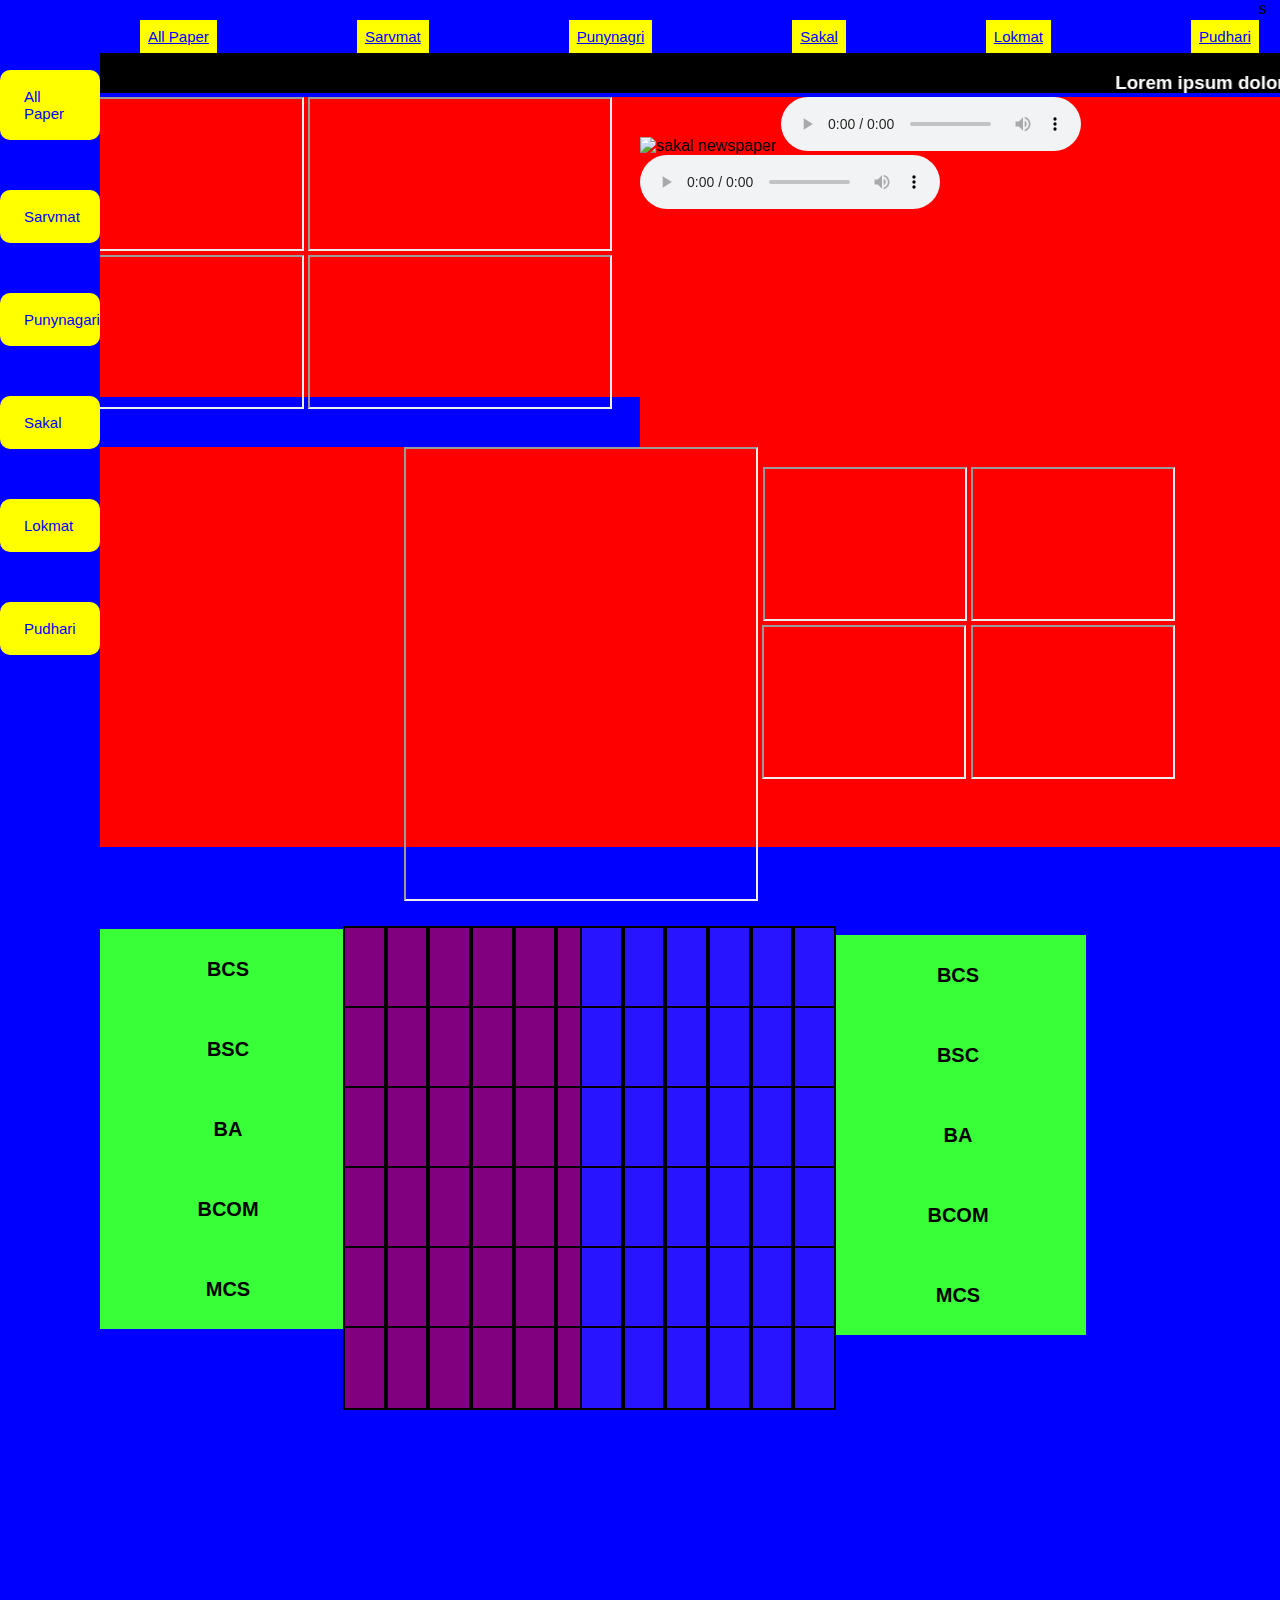
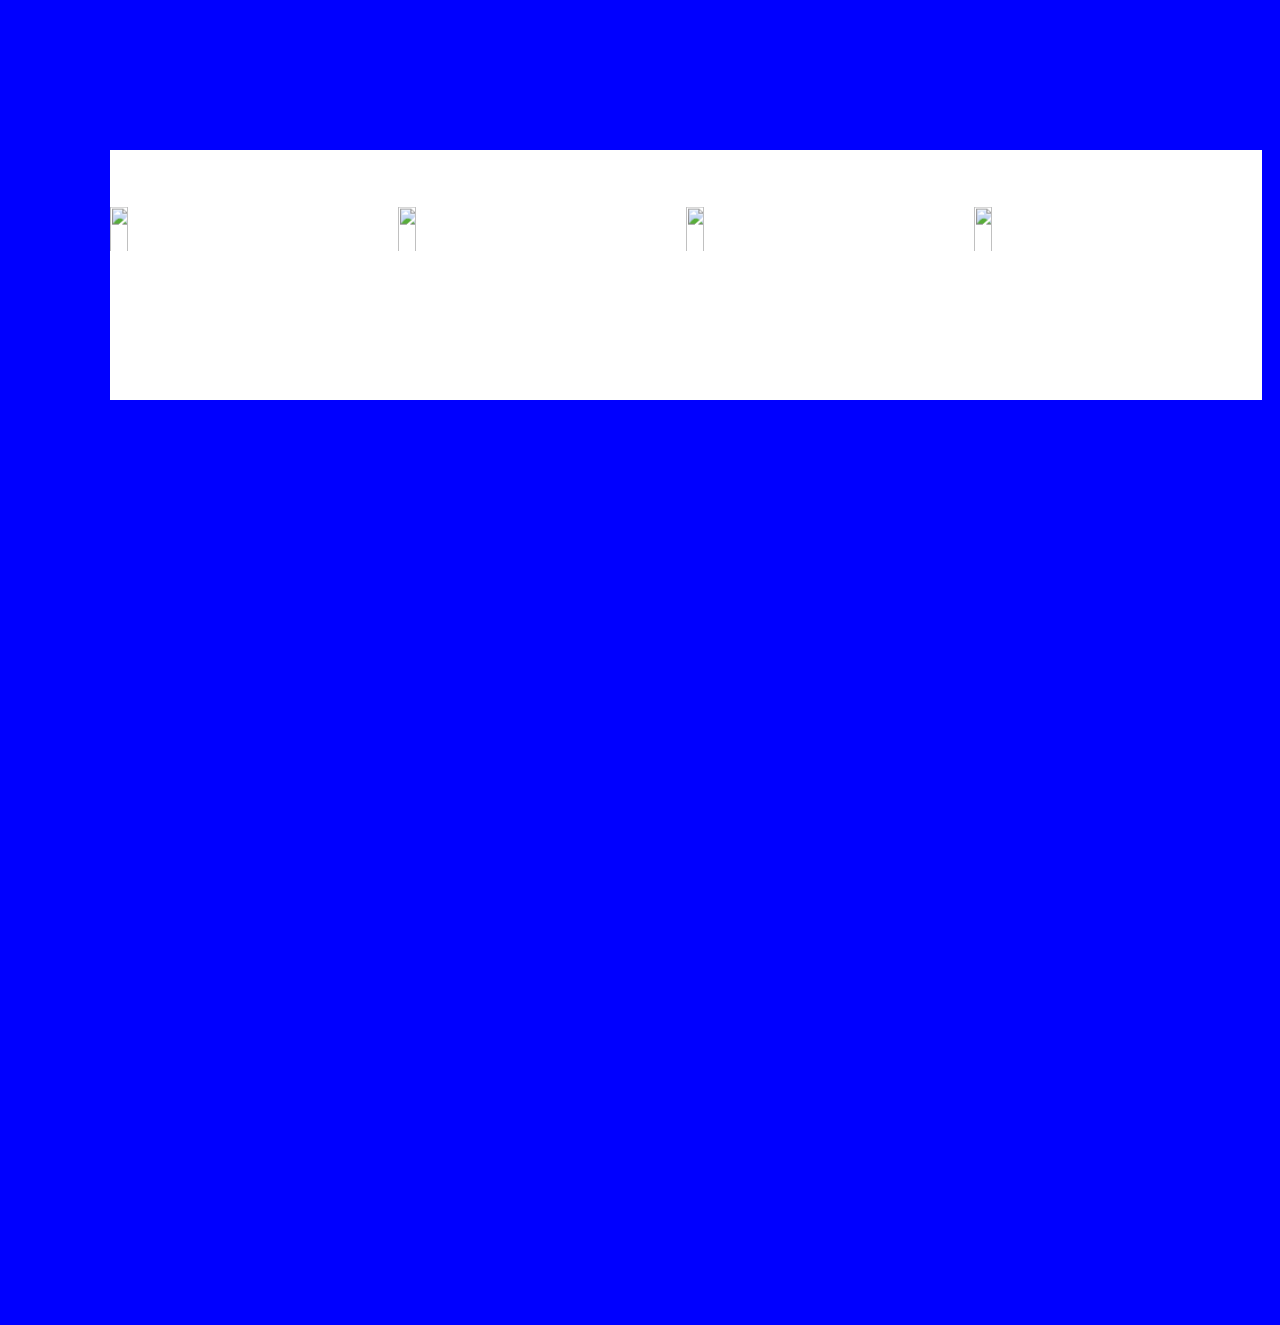
==== hello.html @ dbce0941 "add all demo file" ====
<!DOCTYPE html>
<html lang="en">
<head>
	<meta charset="UTF-8">
	<meta name="viewport"content="width-device-width,initial-scale=1.0">


	<title>Vertical Navbar</title>
	
 </head>
 <body>
 	<style>
 		body{
 			font-family:Arial,sans-serif;
 			margin:0;
 			height:2000px;width:100%;float:left;
		background-color: blue; 
 		}
 		.horizontal-navbar{ 
 			overflow:hidden;
 		background-color:blue;
 		/text-align:right/
 	}
 	.horizontal-navbar a{
 		float:left;
 		display:inline-block;
 		color:blue;
 		/text align center/
 		paddinf:14px 20px;
 		text-decoration:inline-block;
 		font-size:15px;
 		text-align:right;
 		background-color: yellow;
 		margin-left:140px;
 		margin-top:20px;
 		border:8px solid yellow;
		border:radius:40px;
	
      }
      .horizontal-navbar a:hover{
      	background-color: white;
      }
      body{
      	font-family:Arial,sans-serif;
      	margin: 0;
      }
      .vertical-navbar{
      	width:100px;
      	background-color: blue;
      	position:fixed;
      	height:100%;
      	top:0;
      	left:0;
      	overflow-x:0;
      	padding-top:20px;
      }
      .vertical-navbar a{
      	padding:14px 20px;
      	text-decoration:none;
 		font-size:15px;
 		color:blue;
 		display:block;
 		background-color: yellow;
 		margin-top:50px;
 		border:4px solid yellow;
		border-radius:10px;
	

      }
       .vertical-navbar a:hover{
       	background-color: white;
       }
      </style>
      <div class="vertical-navbar">
      	<a href="a.html">All Paper</a>
      	<a href="sar.html">Sarvmat</a>
      	<a href="pun.html">Punynagari</a>
      	<a href="sak.html">Sakal</a>
      	<a href="lok.html">Lokmat</a>
      	<a href="pudh.html">Pudhari</a>
      </div>

      <div class="horizontal-navbar">
      <a href="a.html">All Paper</a>
      	<a href="sar.html">Sarvmat</a>
      	<a href="pun.html">Punynagri</a>
      	<a href="sak.html">Sakal</a>s
      	<a href="lok.html">Lokmat</a>
      	<a href="pudh.html">Pudhari</a>
      </div>

<!-- scrollamount="100"
loop="2"
scrolldelay="200" 10=1s
<marquee bgcolor="gray" height="50px" width="100%" loop="2"
scrolldelay="500"> -->
<marquee bgcolor="black" text-align="white" height="40px" width-="50%" scrollamount="20" direction="left" behaviour="alternate" onmouseover="this.stop()" onmouseout="this.start()">
	<h3> <font color="white">Lorem ipsum dolor sit amet, consectetur adipisicing elit, sed do eiusmod
	tempor incididunt ut labore et dolore magna aliqua. Ut enim ad minim veniam,
	quis nostrud exercitation ullamco laboris nisi ut aliquip ex ea commodo
	consequat. Duis aute irure dolor in reprehenderit in voluptate velit esse
	cillum dolore eu fugiat nulla pariatur. Excepteur sint occaecat cupidatat non
	proident, sunt in culpa qui officia deserunt mollit anim id est laborum.
	</font></h3>
</marquee>
	<!--youtube-->
<div style="height:300px;width:50%;background-color:red;float:left;">
	<iframe src="https://www.youtube.com/embed/lYDyfNReXH8"></iframe>
	<!--youtube-->
	<iframe src="https://www.youtube.com/embed/lYDyfNReXH8"></iframe>
	<iframe src="https://www.youtube.com/embed/lYDyfNReXH8"></iframe>
	<iframe src="https://www.youtube.com/embed/lYDyfNReXH8"></iframe>
</div>
<div style="height:350px;width:50%;background-color:red;float:left;">
<img src="https://epaper-sakal-application.s3.ap-south-1.amazonaws.com/EpaperData/Sakal/Pune/2024/01/07/Main/Sakal_Pune_2024_01_07_Main_DA_001_Th.jpg" height="300px" width="40%" alt="sakal newspaper"title="newspaper" />
	
			<margin-left:30px;><audio controls><source src="a.mp3" type="audio/mp3" height="100px" width="20px">
			</audio>
			<audio controls><source src="a.mp3" type="audio/mp3">
			</audio>
			</div>
			<div style="height:400px;width:100%;background-color:red;float:left;">
<iframe src="https://www.google.com/maps/embed?pb=!1m18!1m12!1m3!1d120637.94989531246!2d74.66027025875806!3d19.11046628141202!2m3!1f0!2f0!3f0!3m2!1i1024!2i768!4f13.1!3m3!1m2!1s0x3bdcb05d46788921%3A0x6677e92c1a5181b6!2sAhmednagar%2C%20Maharashtra!5e0!3m2!1sen!2sin!4v1717315107748!5m2!1sen!2sin" width="400" height="450" style="border:0;" allowfullscreen="" loading="lazy" referrerpolicy="no-referrer-when-downgrade"></iframe>
	<iframe src="https://www.a2z.org/" height="450"width="350px"allowfullscreen="" loading="lazy" ></iframe>
	
	
		<iframe src="https://www.youtube.com/embed/lYDyfNReXH8"  style=" height:150px;width:200px; position: relative; bottom: 280px;"></iframe>

			<iframe src="https://www.youtube.com/embed/lYDyfNReXH8"  style="  height:150px;width:200px; position: relative;left: 0px; bottom: 280px;"></iframe>

            <iframe src="https://www.youtube.com/embed/lYDyfNReXH8"  style=" height:150px;width:200px;  position: relative;left: 762px; bottom: 280px;"></iframe>

		<iframe src="https://www.youtube.com/embed/lYDyfNReXH8"  style="  height:150px;width:200px; position: relative; left:763px;bottom: 280px;" ></iframe> 

        <ul class="course-list">
            <li class="course-item">BCS</li>
            <li class="course-item">BSC</li>
            <li class="course-item">BA</li>
            <li class="course-item">BCOM</li>
            <li class="course-item">MCS</li>
        </ul>
        <style>.course-list {
            list-style-type: none; /* Remove default list style */
            padding: 0;
        }
        .course-item {
            height:80px;
            width: 20%;
            background-color: rgb(56, 255, 56);
            /* margin: 10px 0; */
            display: flex;
            justify-content: center;
            align-items: center;
            color: rgb(0, 0, 0);
            font-size: 20px;
            font-weight: bold;
            position: relative;
            left: 100px;
            top: -150px;
            /* border: 2px dotted black; Dotted border */
            list-style-position: inside;
        }</style>
 




<ul class="course-list2">
            <li class="course-item2">BCS</li>
            <li class="course-item2">BSC</li>
            <li class="course-item2">BA</li>
            <li class="course-item2">BCOM</li>
            <li class="course-item2">MCS</li>
        </ul>
        <style>
            .course-list2 {
            list-style-type: none; /* Remove default list style */
            padding: 0;
        }
        .course-item2 {
            height:80px;
            width: 20%;
            background-color: rgb(56, 255, 56);
            /* margin: 10px 0; */
            display: flex;
            justify-content: center;
            align-items: center;
            color: rgb(0, 0, 0);
            font-size: 20px;
            font-weight: bold;
            position: relative;
            left: 830px;
            top: -560px;
            /* border: 2px dotted black; Dotted border */
            list-style-position: inside;
        }
        </style>
 


 <style>
   
   .grid-container {
    width:20%;
    position: relative;
    left: 343px;
    top: -985px;
            display: grid;
            grid-template-columns: repeat(6, 1fr);
            grid-template-rows: repeat(6, 80px);
            gap: 0; /* No space between grid items */
        }
        .grid-item {
            background-color: purple;
            height: 80px; /* Explicitly setting height */
            display: flex;
            justify-content: center;
            align-items: center;
            color: white;
            font-size: 16px;
            font-weight: bold;
            border: 2px solid black; /* Optional: border for better visibility */
        }


        .grid-container2 {
    width: 20%;
    position: relative;
    left: 580px;
    top: -1465px;
            display: grid;
            grid-template-columns: repeat(6, 1fr);
            grid-template-rows: repeat(6, 80px);
            gap: 0; /* No space between grid items */
        }
        .grid-item2 {
            background-color: rgb(40, 20, 255);
            height: 80px; /* Explicitly setting height */
            display: flex;
            justify-content: center;
            align-items: center;
            color: white;
            font-size: 16px;
            font-weight: bold;
            border: 2px solid black; /* Optional: border for better visibility */
        }
</style>
</head>
<body>
<div class="grid-container">
    <!-- Generate 36 grid items -->
    <div class="grid-item"></div>
    <div class="grid-item"></div>
    <div class="grid-item"></div>
    <div class="grid-item"></div>
    <div class="grid-item"></div>
    <div class="grid-item"></div>
    <div class="grid-item"></div>
    <div class="grid-item"></div>
    <div class="grid-item"></div>
    <div class="grid-item"></div>
    <div class="grid-item"></div>
    <div class="grid-item"></div>
    <div class="grid-item"></div>
    <div class="grid-item"></div>
    <div class="grid-item"></div>
    <div class="grid-item"></div>
    <div class="grid-item"></div>
    <div class="grid-item"></div>
    <div class="grid-item"></div>
    <div class="grid-item"></div>
    <div class="grid-item"></div>
    <div class="grid-item"></div>
    <div class="grid-item"></div> 
    <div class="grid-item"></div>
    <div class="grid-item"></div>
    <div class="grid-item"></div>
    <div class="grid-item"></div>
    <div class="grid-item"></div>
    <div class="grid-item"></div>
    <div class="grid-item"></div>
    <div class="grid-item"></div>
    <div class="grid-item"></div>
    <div class="grid-item"></div>
    <div class="grid-item"></div>
    <div class="grid-item"></div>
    <div class="grid-item"></div>
    </div>

<div class="grid-container2">
    <!-- Generate 36 grid items -->
<div class="grid-item2"></div>
<div class="grid-item2"></div>
<div class="grid-item2"></div>
<div class="grid-item2"></div>
<div class="grid-item2"></div>
<div class="grid-item2"></div>
<div class="grid-item2"></div>
<div class="grid-item2"></div>
<div class="grid-item2"></div>
<div class="grid-item2"></div>
<div class="grid-item2"></div>
<div class="grid-item2"></div>
<div class="grid-item2"></div>
<div class="grid-item2"></div>
<div class="grid-item2"></div>
<div class="grid-item2"></div>
<div class="grid-item2"></div>
<div class="grid-item2"></div>
<div class="grid-item2"></div>
<div class="grid-item2"></div>
<div class="grid-item2"></div>
<div class="grid-item2"></div>
<div class="grid-item2"></div>
<div class="grid-item2"></div>
<div class="grid-item2"></div>
<div class="grid-item2"></div>
<div class="grid-item2"></div>
<div class="grid-item2"></div>
<div class="grid-item2"></div>
<div class="grid-item2"></div>
<div class="grid-item2"></div>
<div class="grid-item2"></div>
<div class="grid-item2"></div>
<div class="grid-item2"></div>
<div class="grid-item2"></div>
<div class="grid-item2"></div>
</div>
<br /><br /><br />

<div class="pp">
<!-- <marquee bgcolor="white" direction="down" direction="up"behavior="alternate"height="200px" width="1500%;"> -->
		<!-- <marquee direction="up" direction="down"height="80%"behaviour="alternate"width="100%"><img src="https://images.sftcdn.net/images/t_app-icon-s/p/ca9a6eb5-605e-461a-bebb-f67e5f4cb88f/2853591847/lokmat-news-epaper-app-logo.jpg"> </img></marquee>  </marquee> -->
<div class="m1">
        <marquee direction="up" direction="down"height="80%"behaviour="alternate"width="100%"><img src="https://images.sftcdn.net/images/t_app-icon-s/p/ca9a6eb5-605e-461a-bebb-f67e5f4cb88f/2853591847/lokmat-news-epaper-app-logo.jpg" class="m1"> </img></marquee>  </marquee>
        </div>
        <div class="m1">
            <marquee direction="up" direction="down"height="80%"behaviour="alternate"width="100%"><img src="https://images.sftcdn.net/images/t_app-icon-s/p/ca9a6eb5-605e-461a-bebb-f67e5f4cb88f/2853591847/lokmat-news-epaper-app-logo.jpg" class="m1"> </img></marquee>  </marquee>
            </div>
        <div class="m1"><marquee direction="up" direction="down"height="80%"behaviour="alternate"width="100%"><img src="https://images.sftcdn.net/images/t_app-icon-s/p/ca9a6eb5-605e-461a-bebb-f67e5f4cb88f/2853591847/lokmat-news-epaper-app-logo.jpg" class="m1"> </img></marquee>  </marquee>
        </div>
        <div class="m1">
            <marquee direction="up" direction="down"height="80%"behaviour="alternate"width="100%"><img src="https://images.sftcdn.net/images/t_app-icon-s/p/ca9a6eb5-605e-461a-bebb-f67e5f4cb88f/2853591847/lokmat-news-epaper-app-logo.jpg" class="m1"> </img></marquee>  </marquee>
        
        </div>

    <style>
        .pp{
            height: 250px;
            width: 90%;
            background-color: rgb(255, 255, 255);
            position: absolute;
            /* float: left; */
            left:110px;
            bottom: -1100px;
}
.m1{
    position: relative;
    /* left: 100px; */
    /* background-color: aqua; */
    height: 120px;
            width: 25%;
            background-size: cover;
    bottom: -5px;
    float: left;

    flex: 1;
    /* For a grid layout, use grid-template-columns: 1fr 1fr 1fr; */
    /* padding: 10px; */
    /* border: 1px solid black; */
}
    </style>
</div>
      </body>
      </html>
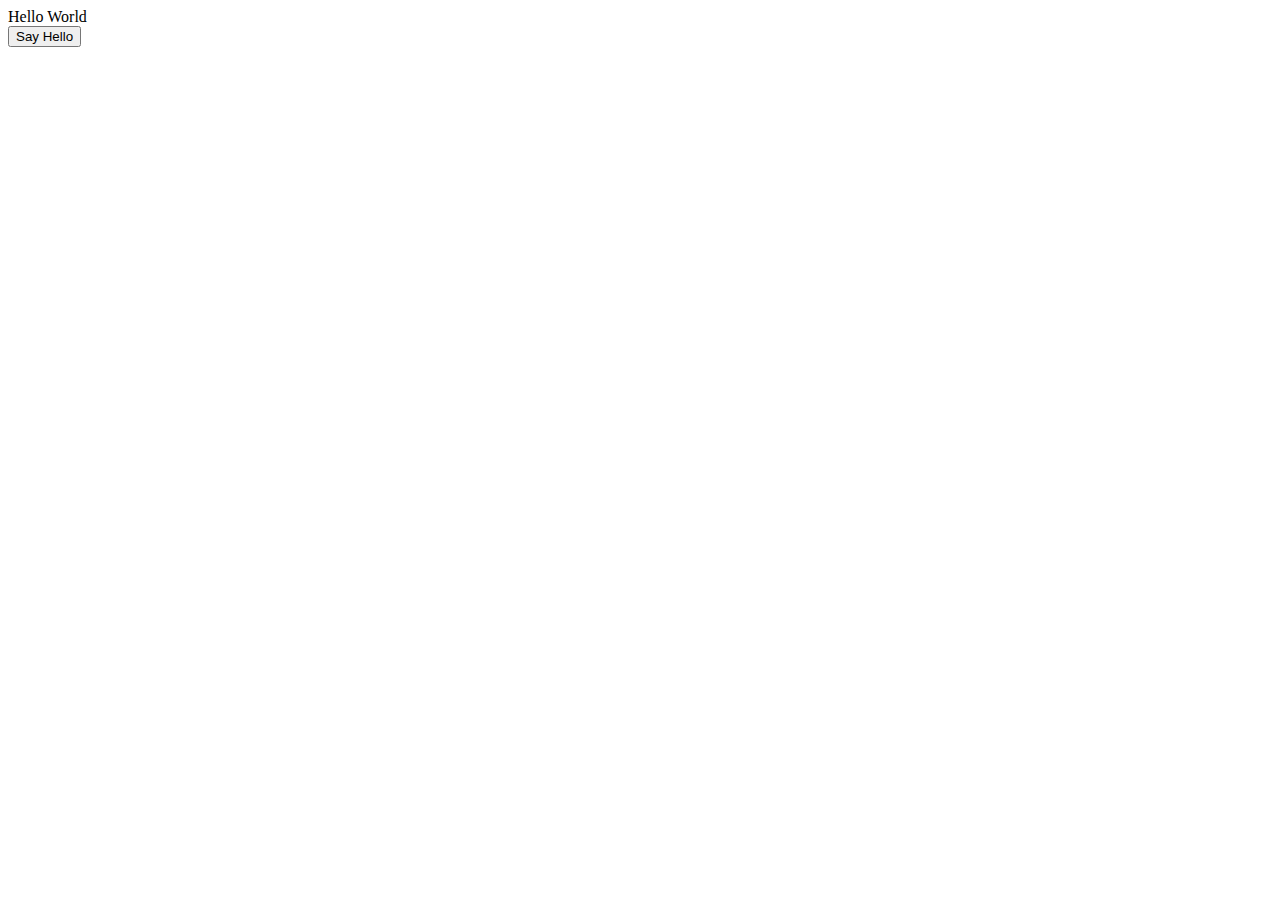
==== commit 898f65ad: "add hello.html" ====
--- a/hello.html
+++ b/hello.html
@@ -1,378 +1,20 @@
-<!DOCTYPE html>
-<html lang="en">
+<html>
 <head>
-	<meta charset="UTF-8">
-	<meta name="viewport"content="width-device-width,initial-scale=1.0">
-
-
-	<title>Vertical Navbar</title>
-	
- </head>
- <body>
- 	<style>
- 		body{
- 			font-family:Arial,sans-serif;
- 			margin:0;
- 			height:2000px;width:100%;float:left;
-		background-color: blue; 
- 		}
- 		.horizontal-navbar{ 
- 			overflow:hidden;
- 		background-color:blue;
- 		/text-align:right/
- 	}
- 	.horizontal-navbar a{
- 		float:left;
- 		display:inline-block;
- 		color:blue;
- 		/text align center/
- 		paddinf:14px 20px;
- 		text-decoration:inline-block;
- 		font-size:15px;
- 		text-align:right;
- 		background-color: yellow;
- 		margin-left:140px;
- 		margin-top:20px;
- 		border:8px solid yellow;
-		border:radius:40px;
-	
-      }
-      .horizontal-navbar a:hover{
-      	background-color: white;
-      }
-      body{
-      	font-family:Arial,sans-serif;
-      	margin: 0;
-      }
-      .vertical-navbar{
-      	width:100px;
-      	background-color: blue;
-      	position:fixed;
-      	height:100%;
-      	top:0;
-      	left:0;
-      	overflow-x:0;
-      	padding-top:20px;
-      }
-      .vertical-navbar a{
-      	padding:14px 20px;
-      	text-decoration:none;
- 		font-size:15px;
- 		color:blue;
- 		display:block;
- 		background-color: yellow;
- 		margin-top:50px;
- 		border:4px solid yellow;
-		border-radius:10px;
-	
-
-      }
-       .vertical-navbar a:hover{
-       	background-color: white;
-       }
-      </style>
-      <div class="vertical-navbar">
-      	<a href="a.html">All Paper</a>
-      	<a href="sar.html">Sarvmat</a>
-      	<a href="pun.html">Punynagari</a>
-      	<a href="sak.html">Sakal</a>
-      	<a href="lok.html">Lokmat</a>
-      	<a href="pudh.html">Pudhari</a>
-      </div>
-
-      <div class="horizontal-navbar">
-      <a href="a.html">All Paper</a>
-      	<a href="sar.html">Sarvmat</a>
-      	<a href="pun.html">Punynagri</a>
-      	<a href="sak.html">Sakal</a>s
-      	<a href="lok.html">Lokmat</a>
-      	<a href="pudh.html">Pudhari</a>
-      </div>
-
-<!-- scrollamount="100"
-loop="2"
-scrolldelay="200" 10=1s
-<marquee bgcolor="gray" height="50px" width="100%" loop="2"
-scrolldelay="500"> -->
-<marquee bgcolor="black" text-align="white" height="40px" width-="50%" scrollamount="20" direction="left" behaviour="alternate" onmouseover="this.stop()" onmouseout="this.start()">
-	<h3> <font color="white">Lorem ipsum dolor sit amet, consectetur adipisicing elit, sed do eiusmod
-	tempor incididunt ut labore et dolore magna aliqua. Ut enim ad minim veniam,
-	quis nostrud exercitation ullamco laboris nisi ut aliquip ex ea commodo
-	consequat. Duis aute irure dolor in reprehenderit in voluptate velit esse
-	cillum dolore eu fugiat nulla pariatur. Excepteur sint occaecat cupidatat non
-	proident, sunt in culpa qui officia deserunt mollit anim id est laborum.
-	</font></h3>
-</marquee>
-	<!--youtube-->
-<div style="height:300px;width:50%;background-color:red;float:left;">
-	<iframe src="https://www.youtube.com/embed/lYDyfNReXH8"></iframe>
-	<!--youtube-->
-	<iframe src="https://www.youtube.com/embed/lYDyfNReXH8"></iframe>
-	<iframe src="https://www.youtube.com/embed/lYDyfNReXH8"></iframe>
-	<iframe src="https://www.youtube.com/embed/lYDyfNReXH8"></iframe>
-</div>
-<div style="height:350px;width:50%;background-color:red;float:left;">
-<img src="https://epaper-sakal-application.s3.ap-south-1.amazonaws.com/EpaperData/Sakal/Pune/2024/01/07/Main/Sakal_Pune_2024_01_07_Main_DA_001_Th.jpg" height="300px" width="40%" alt="sakal newspaper"title="newspaper" />
-	
-			<margin-left:30px;><audio controls><source src="a.mp3" type="audio/mp3" height="100px" width="20px">
-			</audio>
-			<audio controls><source src="a.mp3" type="audio/mp3">
-			</audio>
-			</div>
-			<div style="height:400px;width:100%;background-color:red;float:left;">
-<iframe src="https://www.google.com/maps/embed?pb=!1m18!1m12!1m3!1d120637.94989531246!2d74.66027025875806!3d19.11046628141202!2m3!1f0!2f0!3f0!3m2!1i1024!2i768!4f13.1!3m3!1m2!1s0x3bdcb05d46788921%3A0x6677e92c1a5181b6!2sAhmednagar%2C%20Maharashtra!5e0!3m2!1sen!2sin!4v1717315107748!5m2!1sen!2sin" width="400" height="450" style="border:0;" allowfullscreen="" loading="lazy" referrerpolicy="no-referrer-when-downgrade"></iframe>
-	<iframe src="https://www.a2z.org/" height="450"width="350px"allowfullscreen="" loading="lazy" ></iframe>
-	
-	
-		<iframe src="https://www.youtube.com/embed/lYDyfNReXH8"  style=" height:150px;width:200px; position: relative; bottom: 280px;"></iframe>
-
-			<iframe src="https://www.youtube.com/embed/lYDyfNReXH8"  style="  height:150px;width:200px; position: relative;left: 0px; bottom: 280px;"></iframe>
-
-            <iframe src="https://www.youtube.com/embed/lYDyfNReXH8"  style=" height:150px;width:200px;  position: relative;left: 762px; bottom: 280px;"></iframe>
-
-		<iframe src="https://www.youtube.com/embed/lYDyfNReXH8"  style="  height:150px;width:200px; position: relative; left:763px;bottom: 280px;" ></iframe> 
-
-        <ul class="course-list">
-            <li class="course-item">BCS</li>
-            <li class="course-item">BSC</li>
-            <li class="course-item">BA</li>
-            <li class="course-item">BCOM</li>
-            <li class="course-item">MCS</li>
-        </ul>
-        <style>.course-list {
-            list-style-type: none; /* Remove default list style */
-            padding: 0;
-        }
-        .course-item {
-            height:80px;
-            width: 20%;
-            background-color: rgb(56, 255, 56);
-            /* margin: 10px 0; */
-            display: flex;
-            justify-content: center;
-            align-items: center;
-            color: rgb(0, 0, 0);
-            font-size: 20px;
-            font-weight: bold;
-            position: relative;
-            left: 100px;
-            top: -150px;
-            /* border: 2px dotted black; Dotted border */
-            list-style-position: inside;
-        }</style>
- 
-
-
-
-
-<ul class="course-list2">
-            <li class="course-item2">BCS</li>
-            <li class="course-item2">BSC</li>
-            <li class="course-item2">BA</li>
-            <li class="course-item2">BCOM</li>
-            <li class="course-item2">MCS</li>
-        </ul>
-        <style>
-            .course-list2 {
-            list-style-type: none; /* Remove default list style */
-            padding: 0;
-        }
-        .course-item2 {
-            height:80px;
-            width: 20%;
-            background-color: rgb(56, 255, 56);
-            /* margin: 10px 0; */
-            display: flex;
-            justify-content: center;
-            align-items: center;
-            color: rgb(0, 0, 0);
-            font-size: 20px;
-            font-weight: bold;
-            position: relative;
-            left: 830px;
-            top: -560px;
-            /* border: 2px dotted black; Dotted border */
-            list-style-position: inside;
-        }
-        </style>
- 
-
-
- <style>
-   
-   .grid-container {
-    width:20%;
-    position: relative;
-    left: 343px;
-    top: -985px;
-            display: grid;
-            grid-template-columns: repeat(6, 1fr);
-            grid-template-rows: repeat(6, 80px);
-            gap: 0; /* No space between grid items */
-        }
-        .grid-item {
-            background-color: purple;
-            height: 80px; /* Explicitly setting height */
-            display: flex;
-            justify-content: center;
-            align-items: center;
-            color: white;
-            font-size: 16px;
-            font-weight: bold;
-            border: 2px solid black; /* Optional: border for better visibility */
-        }
-
-
-        .grid-container2 {
-    width: 20%;
-    position: relative;
-    left: 580px;
-    top: -1465px;
-            display: grid;
-            grid-template-columns: repeat(6, 1fr);
-            grid-template-rows: repeat(6, 80px);
-            gap: 0; /* No space between grid items */
-        }
-        .grid-item2 {
-            background-color: rgb(40, 20, 255);
-            height: 80px; /* Explicitly setting height */
-            display: flex;
-            justify-content: center;
-            align-items: center;
-            color: white;
-            font-size: 16px;
-            font-weight: bold;
-            border: 2px solid black; /* Optional: border for better visibility */
-        }
-</style>
+<script type="text/javascript">
+<!--
+function sayHello() {
+ alert("Hello World")
+}
+//-->
+</script>
 </head>
 <body>
-<div class="grid-container">
-    <!-- Generate 36 grid items -->
-    <div class="grid-item"></div>
-    <div class="grid-item"></div>
-    <div class="grid-item"></div>
-    <div class="grid-item"></div>
-    <div class="grid-item"></div>
-    <div class="grid-item"></div>
-    <div class="grid-item"></div>
-    <div class="grid-item"></div>
-    <div class="grid-item"></div>
-    <div class="grid-item"></div>
-    <div class="grid-item"></div>
-    <div class="grid-item"></div>
-    <div class="grid-item"></div>
-    <div class="grid-item"></div>
-    <div class="grid-item"></div>
-    <div class="grid-item"></div>
-    <div class="grid-item"></div>
-    <div class="grid-item"></div>
-    <div class="grid-item"></div>
-    <div class="grid-item"></div>
-    <div class="grid-item"></div>
-    <div class="grid-item"></div>
-    <div class="grid-item"></div> 
-    <div class="grid-item"></div>
-    <div class="grid-item"></div>
-    <div class="grid-item"></div>
-    <div class="grid-item"></div>
-    <div class="grid-item"></div>
-    <div class="grid-item"></div>
-    <div class="grid-item"></div>
-    <div class="grid-item"></div>
-    <div class="grid-item"></div>
-    <div class="grid-item"></div>
-    <div class="grid-item"></div>
-    <div class="grid-item"></div>
-    <div class="grid-item"></div>
-    </div>
-
-<div class="grid-container2">
-    <!-- Generate 36 grid items -->
-<div class="grid-item2"></div>
-<div class="grid-item2"></div>
-<div class="grid-item2"></div>
-<div class="grid-item2"></div>
-<div class="grid-item2"></div>
-<div class="grid-item2"></div>
-<div class="grid-item2"></div>
-<div class="grid-item2"></div>
-<div class="grid-item2"></div>
-<div class="grid-item2"></div>
-<div class="grid-item2"></div>
-<div class="grid-item2"></div>
-<div class="grid-item2"></div>
-<div class="grid-item2"></div>
-<div class="grid-item2"></div>
-<div class="grid-item2"></div>
-<div class="grid-item2"></div>
-<div class="grid-item2"></div>
-<div class="grid-item2"></div>
-<div class="grid-item2"></div>
-<div class="grid-item2"></div>
-<div class="grid-item2"></div>
-<div class="grid-item2"></div>
-<div class="grid-item2"></div>
-<div class="grid-item2"></div>
-<div class="grid-item2"></div>
-<div class="grid-item2"></div>
-<div class="grid-item2"></div>
-<div class="grid-item2"></div>
-<div class="grid-item2"></div>
-<div class="grid-item2"></div>
-<div class="grid-item2"></div>
-<div class="grid-item2"></div>
-<div class="grid-item2"></div>
-<div class="grid-item2"></div>
-<div class="grid-item2"></div>
-</div>
-<br /><br /><br />
-
-<div class="pp">
-<!-- <marquee bgcolor="white" direction="down" direction="up"behavior="alternate"height="200px" width="1500%;"> -->
-		<!-- <marquee direction="up" direction="down"height="80%"behaviour="alternate"width="100%"><img src="https://images.sftcdn.net/images/t_app-icon-s/p/ca9a6eb5-605e-461a-bebb-f67e5f4cb88f/2853591847/lokmat-news-epaper-app-logo.jpg"> </img></marquee>  </marquee> -->
-<div class="m1">
-        <marquee direction="up" direction="down"height="80%"behaviour="alternate"width="100%"><img src="https://images.sftcdn.net/images/t_app-icon-s/p/ca9a6eb5-605e-461a-bebb-f67e5f4cb88f/2853591847/lokmat-news-epaper-app-logo.jpg" class="m1"> </img></marquee>  </marquee>
-        </div>
-        <div class="m1">
-            <marquee direction="up" direction="down"height="80%"behaviour="alternate"width="100%"><img src="https://images.sftcdn.net/images/t_app-icon-s/p/ca9a6eb5-605e-461a-bebb-f67e5f4cb88f/2853591847/lokmat-news-epaper-app-logo.jpg" class="m1"> </img></marquee>  </marquee>
-            </div>
-        <div class="m1"><marquee direction="up" direction="down"height="80%"behaviour="alternate"width="100%"><img src="https://images.sftcdn.net/images/t_app-icon-s/p/ca9a6eb5-605e-461a-bebb-f67e5f4cb88f/2853591847/lokmat-news-epaper-app-logo.jpg" class="m1"> </img></marquee>  </marquee>
-        </div>
-        <div class="m1">
-            <marquee direction="up" direction="down"height="80%"behaviour="alternate"width="100%"><img src="https://images.sftcdn.net/images/t_app-icon-s/p/ca9a6eb5-605e-461a-bebb-f67e5f4cb88f/2853591847/lokmat-news-epaper-app-logo.jpg" class="m1"> </img></marquee>  </marquee>
-        
-        </div>
-
-    <style>
-        .pp{
-            height: 250px;
-            width: 90%;
-            background-color: rgb(255, 255, 255);
-            position: absolute;
-            /* float: left; */
-            left:110px;
-            bottom: -1100px;
-}
-.m1{
-    position: relative;
-    /* left: 100px; */
-    /* background-color: aqua; */
-    height: 120px;
-            width: 25%;
-            background-size: cover;
-    bottom: -5px;
-    float: left;
-
-    flex: 1;
-    /* For a grid layout, use grid-template-columns: 1fr 1fr 1fr; */
-    /* padding: 10px; */
-    /* border: 1px solid black; */
-}
-    </style>
-</div>
-      </body>
-      </html>
-    
-
-      +<script type="text/javascript">
+<!--
+document.write("Hello World")
+//-->
+</script>
+<br>
+<input type="button" onclick="sayHello()" value="Say Hello" />
+</body>
+</html>
